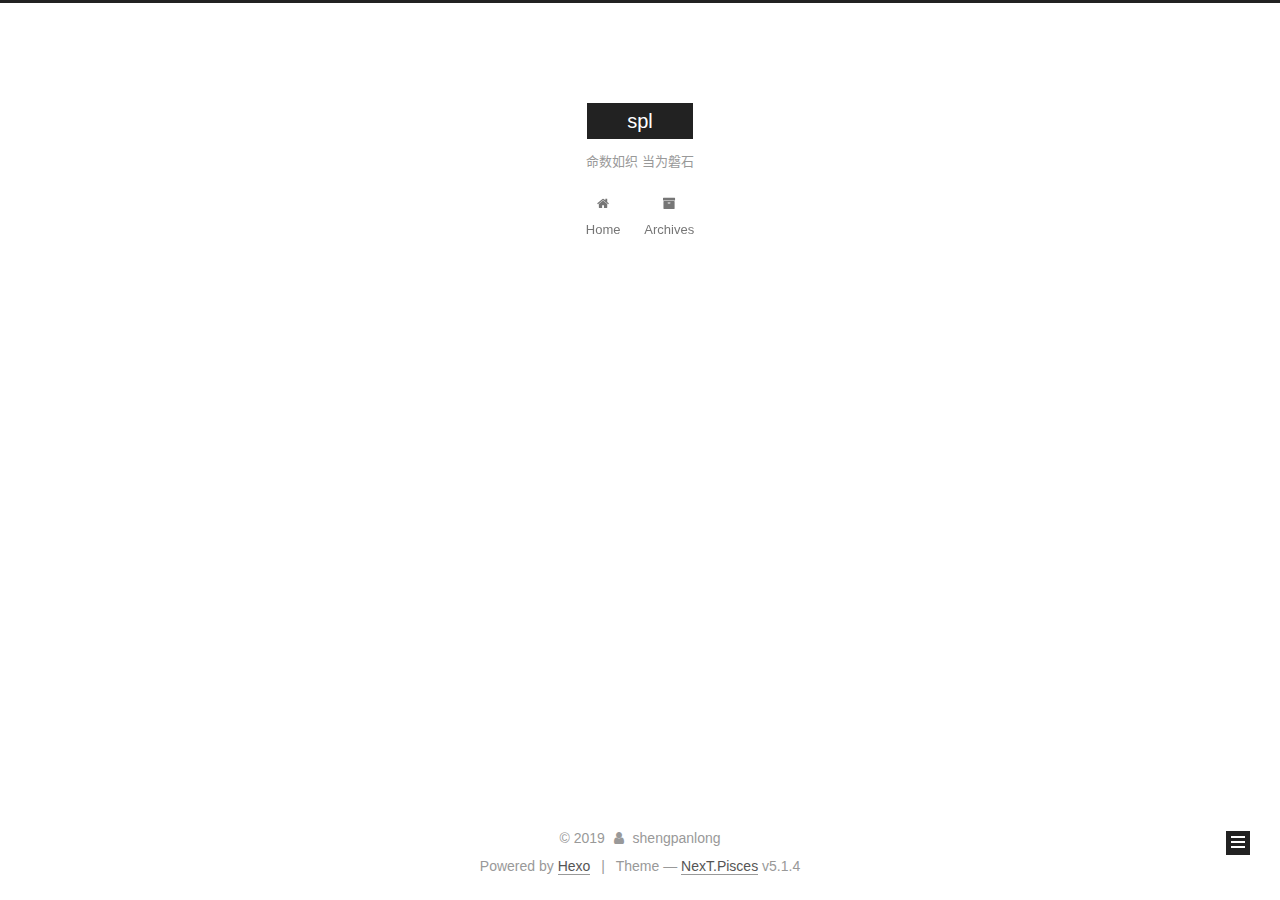
==== archives/index.html @ 16987110 "Site updated: 2019-01-02 20:21:05" ====
<!DOCTYPE html>



  


<html class="theme-next pisces use-motion" lang="zh-CN">
<head><meta name="generator" content="Hexo 3.8.0">
  <meta charset="UTF-8">
<meta http-equiv="X-UA-Compatible" content="IE=edge">
<meta name="viewport" content="width=device-width, initial-scale=1, maximum-scale=1">
<meta name="theme-color" content="#222">









<meta http-equiv="Cache-Control" content="no-transform">
<meta http-equiv="Cache-Control" content="no-siteapp">
















  
  
  <link href="/lib/fancybox/source/jquery.fancybox.css?v=2.1.5" rel="stylesheet" type="text/css">







<link href="/lib/font-awesome/css/font-awesome.min.css?v=4.6.2" rel="stylesheet" type="text/css">

<link href="/css/main.css?v=5.1.4" rel="stylesheet" type="text/css">


  <link rel="apple-touch-icon" sizes="180x180" href="/images/apple-touch-icon-next.png?v=5.1.4">


  <link rel="icon" type="image/png" sizes="32x32" href="/images/favicon-32x32-next.png?v=5.1.4">


  <link rel="icon" type="image/png" sizes="16x16" href="/images/favicon-16x16-next.png?v=5.1.4">


  <link rel="mask-icon" href="/images/logo.svg?v=5.1.4" color="#222">





  <meta name="keywords" content="Hexo, NexT">










<meta property="og:type" content="website">
<meta property="og:title" content="spl">
<meta property="og:url" content="http://yoursite.com/archives/index.html">
<meta property="og:site_name" content="spl">
<meta property="og:locale" content="zh-CN">
<meta name="twitter:card" content="summary">
<meta name="twitter:title" content="spl">



<script type="text/javascript" id="hexo.configurations">
  var NexT = window.NexT || {};
  var CONFIG = {
    root: '/',
    scheme: 'Pisces',
    version: '5.1.4',
    sidebar: {"position":"left","display":"post","offset":12,"b2t":false,"scrollpercent":false,"onmobile":false},
    fancybox: true,
    tabs: true,
    motion: {"enable":true,"async":false,"transition":{"post_block":"fadeIn","post_header":"slideDownIn","post_body":"slideDownIn","coll_header":"slideLeftIn","sidebar":"slideUpIn"}},
    duoshuo: {
      userId: '0',
      author: 'Author'
    },
    algolia: {
      applicationID: '',
      apiKey: '',
      indexName: '',
      hits: {"per_page":10},
      labels: {"input_placeholder":"Search for Posts","hits_empty":"We didn't find any results for the search: ${query}","hits_stats":"${hits} results found in ${time} ms"}
    }
  };
</script>



  <link rel="canonical" href="http://yoursite.com/archives/">





  <title>Archive | spl</title>
  








</head>

<body itemscope="" itemtype="http://schema.org/WebPage" lang="zh-CN">

  
  
    
  

  <div class="container sidebar-position-left page-archive">
    <div class="headband"></div>

    <header id="header" class="header" itemscope="" itemtype="http://schema.org/WPHeader">
      <div class="header-inner"><div class="site-brand-wrapper">
  <div class="site-meta ">
    

    <div class="custom-logo-site-title">
      <a href="/" class="brand" rel="start">
        <span class="logo-line-before"><i></i></span>
        <span class="site-title">spl</span>
        <span class="logo-line-after"><i></i></span>
      </a>
    </div>
      
        <p class="site-subtitle">命数如织 当为磐石</p>
      
  </div>

  <div class="site-nav-toggle">
    <button>
      <span class="btn-bar"></span>
      <span class="btn-bar"></span>
      <span class="btn-bar"></span>
    </button>
  </div>
</div>

<nav class="site-nav">
  

  
    <ul id="menu" class="menu">
      
        
        <li class="menu-item menu-item-home">
          <a href="/" rel="section">
            
              <i class="menu-item-icon fa fa-fw fa-home"></i> <br>
            
            Home
          </a>
        </li>
      
        
        <li class="menu-item menu-item-archives">
          <a href="/archives/" rel="section">
            
              <i class="menu-item-icon fa fa-fw fa-archive"></i> <br>
            
            Archives
          </a>
        </li>
      

      
    </ul>
  

  
</nav>



 </div>
    </header>

    <main id="main" class="main">
      <div class="main-inner">
        <div class="content-wrap">
          <div id="content" class="content">
            

  
  
  
  <div class="post-block archive">
    <div id="posts" class="posts-collapse">
      <span class="archive-move-on"></span>

      <span class="archive-page-counter">
        
        
        
          
        
        Um..! 1 post. Keep on posting.
      </span>

      

        
        
        

        
          
          <div class="collection-title">
            <h1 class="archive-year" id="archive-year-2019">2019</h1>
          </div>
        
        

        

  <article class="post post-type-normal" itemscope="" itemtype="http://schema.org/Article">
    <header class="post-header">

      <h2 class="post-title">
        
            <a class="post-title-link" href="/2019/01/02/hello-world/" itemprop="url">
              
                <span itemprop="name">Hello World</span>
              
            </a>
        
      </h2>

      <div class="post-meta">
        <time class="post-time" itemprop="dateCreated" datetime="2019-01-02T17:49:10+08:00" content="2019-01-02">
          01-02
        </time>
      </div>

    </header>
  </article>



      

    </div>
  </div>
  
  
  

  



          </div>
          


          

        </div>
        
          
  
  <div class="sidebar-toggle">
    <div class="sidebar-toggle-line-wrap">
      <span class="sidebar-toggle-line sidebar-toggle-line-first"></span>
      <span class="sidebar-toggle-line sidebar-toggle-line-middle"></span>
      <span class="sidebar-toggle-line sidebar-toggle-line-last"></span>
    </div>
  </div>

  <aside id="sidebar" class="sidebar">
    
    <div class="sidebar-inner">

      

      

      <section class="site-overview-wrap sidebar-panel sidebar-panel-active">
        <div class="site-overview">
          <div class="site-author motion-element" itemprop="author" itemscope="" itemtype="http://schema.org/Person">
            
              <p class="site-author-name" itemprop="name">shengpanlong</p>
              <p class="site-description motion-element" itemprop="description"></p>
          </div>

          <nav class="site-state motion-element">

            
              <div class="site-state-item site-state-posts">
              
                <a href="/archives/">
              
                  <span class="site-state-item-count">1</span>
                  <span class="site-state-item-name">posts</span>
                </a>
              </div>
            

            

            

          </nav>

          

          

          
          

          
          

          

        </div>
      </section>

      

      

    </div>
  </aside>


        
      </div>
    </main>

    <footer id="footer" class="footer">
      <div class="footer-inner">
        <div class="copyright">&copy; <span itemprop="copyrightYear">2019</span>
  <span class="with-love">
    <i class="fa fa-user"></i>
  </span>
  <span class="author" itemprop="copyrightHolder">shengpanlong</span>

  
</div>


  <div class="powered-by">Powered by <a class="theme-link" target="_blank" href="https://hexo.io">Hexo</a></div>



  <span class="post-meta-divider">|</span>



  <div class="theme-info">Theme &mdash; <a class="theme-link" target="_blank" href="https://github.com/iissnan/hexo-theme-next">NexT.Pisces</a> v5.1.4</div>




        







        
      </div>
    </footer>

    
      <div class="back-to-top">
        <i class="fa fa-arrow-up"></i>
        
      </div>
    

    

  </div>

  

<script type="text/javascript">
  if (Object.prototype.toString.call(window.Promise) !== '[object Function]') {
    window.Promise = null;
  }
</script>









  












  
  
    <script type="text/javascript" src="/lib/jquery/index.js?v=2.1.3"></script>
  

  
  
    <script type="text/javascript" src="/lib/fastclick/lib/fastclick.min.js?v=1.0.6"></script>
  

  
  
    <script type="text/javascript" src="/lib/jquery_lazyload/jquery.lazyload.js?v=1.9.7"></script>
  

  
  
    <script type="text/javascript" src="/lib/velocity/velocity.min.js?v=1.2.1"></script>
  

  
  
    <script type="text/javascript" src="/lib/velocity/velocity.ui.min.js?v=1.2.1"></script>
  

  
  
    <script type="text/javascript" src="/lib/fancybox/source/jquery.fancybox.pack.js?v=2.1.5"></script>
  


  


  <script type="text/javascript" src="/js/src/utils.js?v=5.1.4"></script>

  <script type="text/javascript" src="/js/src/motion.js?v=5.1.4"></script>



  
  


  <script type="text/javascript" src="/js/src/affix.js?v=5.1.4"></script>

  <script type="text/javascript" src="/js/src/schemes/pisces.js?v=5.1.4"></script>



  

  


  <script type="text/javascript" src="/js/src/bootstrap.js?v=5.1.4"></script>



  


  




	





  





  












  





  

  

  

  
  

  

  

  

</body>
</html>
---- css/main.css ----
/* normalize.css v3.0.2 | MIT License | git.io/normalize */
html {
  font-family: sans-serif; /* 1 */
  -ms-text-size-adjust: 100%; /* 2 */
  -webkit-text-size-adjust: 100%; /* 2 */
}
body {
  margin: 0;
}
article,
aside,
details,
figcaption,
figure,
footer,
header,
hgroup,
main,
menu,
nav,
section,
summary {
  display: block;
}
audio,
canvas,
progress,
video {
  display: inline-block; /* 1 */
  vertical-align: baseline; /* 2 */
}
audio:not([controls]) {
  display: none;
  height: 0;
}
[hidden],
template {
  display: none;
}
a {
  background-color: transparent;
}
a:active,
a:hover {
  outline: 0;
}
abbr[title] {
  border-bottom: 1px dotted;
}
b,
strong {
  font-weight: bold;
}
dfn {
  font-style: italic;
}
h1 {
  font-size: 2em;
  margin: 0.67em 0;
}
mark {
  background: #ff0;
  color: #000;
}
small {
  font-size: 80%;
}
sub,
sup {
  font-size: 75%;
  line-height: 0;
  position: relative;
  vertical-align: baseline;
}
sup {
  top: -0.5em;
}
sub {
  bottom: -0.25em;
}
img {
  border: 0;
}
svg:not(:root) {
  overflow: hidden;
}
figure {
  margin: 1em 40px;
}
hr {
  -moz-box-sizing: content-box;
  box-sizing: content-box;
  height: 0;
}
pre {
  overflow: auto;
}
code,
kbd,
pre,
samp {
  font-family: monospace, monospace;
  font-size: 1em;
}
button,
input,
optgroup,
select,
textarea {
  color: inherit; /* 1 */
  font: inherit; /* 2 */
  margin: 0; /* 3 */
}
button {
  overflow: visible;
}
button,
select {
  text-transform: none;
}
button,
html input[type="button"],
input[type="reset"],
input[type="submit"] {
  -webkit-appearance: button; /* 2 */
  cursor: pointer; /* 3 */
}
button[disabled],
html input[disabled] {
  cursor: default;
}
button::-moz-focus-inner,
input::-moz-focus-inner {
  border: 0;
  padding: 0;
}
input {
  line-height: normal;
}
input[type="checkbox"],
input[type="radio"] {
  box-sizing: border-box; /* 1 */
  padding: 0; /* 2 */
}
input[type="number"]::-webkit-inner-spin-button,
input[type="number"]::-webkit-outer-spin-button {
  height: auto;
}
input[type="search"] {
  -webkit-appearance: textfield; /* 1 */
  -moz-box-sizing: content-box;
  -webkit-box-sizing: content-box; /* 2 */
  box-sizing: content-box;
}
input[type="search"]::-webkit-search-cancel-button,
input[type="search"]::-webkit-search-decoration {
  -webkit-appearance: none;
}
fieldset {
  border: 1px solid #c0c0c0;
  margin: 0 2px;
  padding: 0.35em 0.625em 0.75em;
}
legend {
  border: 0; /* 1 */
  padding: 0; /* 2 */
}
textarea {
  overflow: auto;
}
optgroup {
  font-weight: bold;
}
table {
  border-collapse: collapse;
  border-spacing: 0;
}
td,
th {
  padding: 0;
}
::selection {
  background: #262a30;
  color: #fff;
}
body {
  position: relative;
  font-family: 'Lato', "PingFang SC", "Microsoft YaHei", sans-serif;
  font-size: 14px;
  line-height: 2;
  color: #555;
  background: #fff;
}
@media (max-width: 767px) {
  body {
    padding-right: 0 !important;
  }
}
@media (min-width: 768px) and (max-width: 991px) {
  body {
    padding-right: 0 !important;
  }
}
@media (min-width: 1600px) {
  body {
    font-size: 16px;
  }
}
h1,
h2,
h3,
h4,
h5,
h6 {
  margin: 0;
  padding: 0;
  font-weight: bold;
  line-height: 1.5;
  font-family: 'Lato', "PingFang SC", "Microsoft YaHei", sans-serif;
}
h2,
h3,
h4,
h5,
h6 {
  margin: 20px 0 15px;
}
h1 {
  font-size: 22px;
}
@media (max-width: 767px) {
  h1 {
    font-size: 18px;
  }
}
h2 {
  font-size: 20px;
}
@media (max-width: 767px) {
  h2 {
    font-size: 16px;
  }
}
h3 {
  font-size: 18px;
}
@media (max-width: 767px) {
  h3 {
    font-size: 14px;
  }
}
h4 {
  font-size: 16px;
}
@media (max-width: 767px) {
  h4 {
    font-size: 12px;
  }
}
h5 {
  font-size: 14px;
}
@media (max-width: 767px) {
  h5 {
    font-size: 10px;
  }
}
h6 {
  font-size: 12px;
}
@media (max-width: 767px) {
  h6 {
    font-size: 8px;
  }
}
p {
  margin: 0 0 20px 0;
}
a {
  color: #555;
  text-decoration: none;
  outline: none;
  border-bottom: 1px solid #999;
  word-wrap: break-word;
}
a:hover {
  color: #222;
  border-bottom-color: #222;
}
blockquote {
  margin: 0;
  padding: 0;
}
img {
  display: block;
  margin: auto;
  max-width: 100%;
  height: auto;
}
hr {
  margin: 40px 0;
  height: 3px;
  border: none;
  background-color: #ddd;
  background-image: repeating-linear-gradient(-45deg, #fff, #fff 4px, transparent 4px, transparent 8px);
}
blockquote {
  padding: 0 15px;
  color: #666;
  border-left: 4px solid #ddd;
}
blockquote cite::before {
  content: "-";
  padding: 0 5px;
}
dt {
  font-weight: 700;
}
dd {
  margin: 0;
  padding: 0;
}
kbd {
  border: 1px solid #ccc;
  border-radius: 0.2em;
  box-shadow: 0.1em 0.1em 0.2em rgba(0,0,0,0.1);
  background-color: #f9f9f9;
  font-family: inherit;
  background-image: -webkit-linear-gradient(top, #eee, #fff, #eee);
  padding: 0.1em 0.3em;
  white-space: nowrap;
}
.text-left {
  text-align: left;
}
.text-center {
  text-align: center;
}
.text-right {
  text-align: right;
}
.text-justify {
  text-align: justify;
}
.text-nowrap {
  white-space: nowrap;
}
.text-lowercase {
  text-transform: lowercase;
}
.text-uppercase {
  text-transform: uppercase;
}
.text-capitalize {
  text-transform: capitalize;
}
.center-block {
  display: block;
  margin-left: auto;
  margin-right: auto;
}
.clearfix:before,
.clearfix:after {
  content: " ";
  display: table;
}
.clearfix:after {
  clear: both;
}
.pullquote {
  width: 45%;
}
.pullquote.left {
  float: left;
  margin-left: 5px;
  margin-right: 10px;
}
.pullquote.right {
  float: right;
  margin-left: 10px;
  margin-right: 5px;
}
.affix.affix.affix {
  position: fixed;
}
.translation {
  margin-top: -20px;
  font-size: 14px;
  color: #999;
}
.scrollbar-measure {
  width: 100px;
  height: 100px;
  overflow: scroll;
  position: absolute;
  top: -9999px;
}
.use-motion .motion-element {
  opacity: 0;
}
table {
  margin: 20px 0;
  width: 100%;
  border-collapse: collapse;
  border-spacing: 0;
  border: 1px solid #ddd;
  font-size: 14px;
  table-layout: fixed;
  word-wrap: break-all;
}
table>tbody>tr:nth-of-type(odd) {
  background-color: #f9f9f9;
}
table>tbody>tr:hover {
  background-color: #f5f5f5;
}
caption,
th,
td {
  padding: 8px;
  text-align: left;
  vertical-align: middle;
  font-weight: normal;
}
th,
td {
  border-bottom: 3px solid #ddd;
  border-right: 1px solid #eee;
}
th {
  padding-bottom: 10px;
  font-weight: 700;
}
td {
  border-bottom-width: 1px;
}
html,
body {
  height: 100%;
}
.container {
  position: relative;
  min-height: 100%;
}
.header-inner {
  margin: 0 auto;
  padding: 100px 0 70px;
  width: 700px;
}
@media (min-width: 1600px) {
  .container .header-inner {
    width: 900px;
  }
}
.main {
  padding-bottom: 150px;
}
.main-inner {
  margin: 0 auto;
  width: 700px;
}
@media (min-width: 1600px) {
  .container .main-inner {
    width: 900px;
  }
}
.footer {
  position: absolute;
  left: 0;
  bottom: 0;
  width: 100%;
  min-height: 50px;
}
.footer-inner {
  box-sizing: border-box;
  margin: 20px auto;
  width: 700px;
}
@media (min-width: 1600px) {
  .container .footer-inner {
    width: 900px;
  }
}
pre,
.highlight {
  overflow: auto;
  margin: 20px 0;
  padding: 0;
  font-size: 13px;
  color: #4d4d4c;
  background: #f7f7f7;
  line-height: 1.6;
}
pre,
code {
  font-family: consolas, Menlo, "PingFang SC", "Microsoft YaHei", monospace;
}
code {
  padding: 2px 4px;
  word-wrap: break-word;
  color: #555;
  background: #eee;
  border-radius: 3px;
  font-size: 13px;
}
pre {
  padding: 10px;
}
pre code {
  padding: 0;
  color: #4d4d4c;
  background: none;
  text-shadow: none;
}
.highlight {
  border-radius: 1px;
}
.highlight pre {
  border: none;
  margin: 0;
  padding: 10px 0;
}
.highlight table {
  margin: 0;
  width: auto;
  border: none;
}
.highlight td {
  border: none;
  padding: 0;
}
.highlight figcaption {
  font-size: 1em;
  color: #4d4d4c;
  line-height: 1em;
  margin-bottom: 1em;
}
.highlight figcaption:before,
.highlight figcaption:after {
  content: " ";
  display: table;
}
.highlight figcaption:after {
  clear: both;
}
.highlight figcaption a {
  float: right;
  color: #4d4d4c;
}
.highlight figcaption a:hover {
  border-bottom-color: #4d4d4c;
}
.highlight .gutter pre {
  padding-left: 10px;
  padding-right: 10px;
  color: #869194;
  text-align: right;
  background-color: #eff2f3;
}
.highlight .code pre {
  width: 100%;
  padding-left: 10px;
  padding-right: 10px;
  background-color: #f7f7f7;
}
.highlight .line {
  height: 20px;
}
.gutter {
  -webkit-user-select: none;
  -moz-user-select: none;
  -ms-user-select: none;
  user-select: none;
}
.gist table {
  width: auto;
}
.gist table td {
  border: none;
}
pre .deletion {
  background: #fdd;
}
pre .addition {
  background: #dfd;
}
pre .meta {
  color: #8959a8;
}
pre .comment {
  color: #8e908c;
}
pre .variable,
pre .attribute,
pre .tag,
pre .regexp,
pre .ruby .constant,
pre .xml .tag .title,
pre .xml .pi,
pre .xml .doctype,
pre .html .doctype,
pre .css .id,
pre .css .class,
pre .css .pseudo {
  color: #c82829;
}
pre .number,
pre .preprocessor,
pre .built_in,
pre .literal,
pre .params,
pre .constant,
pre .command {
  color: #f5871f;
}
pre .ruby .class .title,
pre .css .rules .attribute,
pre .string,
pre .value,
pre .inheritance,
pre .header,
pre .ruby .symbol,
pre .xml .cdata,
pre .special,
pre .number,
pre .formula {
  color: #718c00;
}
pre .title,
pre .css .hexcolor {
  color: #3e999f;
}
pre .function,
pre .python .decorator,
pre .python .title,
pre .ruby .function .title,
pre .ruby .title .keyword,
pre .perl .sub,
pre .javascript .title,
pre .coffeescript .title {
  color: #4271ae;
}
pre .keyword,
pre .javascript .function {
  color: #8959a8;
}
.full-image.full-image.full-image.full-image {
  border: none;
  max-width: 100%;
  width: auto;
  margin: 20px auto 25px;
}
@media (min-width: 992px) {
  .full-image.full-image.full-image.full-image {
    max-width: none;
    width: 110%;
    margin: 25px -5%;
  }
}
.blockquote-center,
.page-home .post-type-quote blockquote,
.page-post-detail .post-type-quote blockquote {
  position: relative;
  margin: 40px 0;
  padding: 0;
  border-left: none;
  text-align: center;
}
.blockquote-center::before,
.page-home .post-type-quote blockquote::before,
.page-post-detail .post-type-quote blockquote::before,
.blockquote-center::after,
.page-home .post-type-quote blockquote::after,
.page-post-detail .post-type-quote blockquote::after {
  position: absolute;
  content: ' ';
  display: block;
  width: 100%;
  height: 24px;
  opacity: 0.2;
  background-repeat: no-repeat;
  background-position: 0 -6px;
  background-size: 22px 22px;
}
.blockquote-center::before,
.page-home .post-type-quote blockquote::before,
.page-post-detail .post-type-quote blockquote::before {
  top: -20px;
  background-image: url("../images/quote-l.svg");
  border-top: 1px solid #ccc;
}
.blockquote-center::after,
.page-home .post-type-quote blockquote::after,
.page-post-detail .post-type-quote blockquote::after {
  bottom: -20px;
  background-image: url("../images/quote-r.svg");
  border-bottom: 1px solid #ccc;
  background-position: 100% 8px;
}
.blockquote-center p,
.page-home .post-type-quote blockquote p,
.page-post-detail .post-type-quote blockquote p,
.blockquote-center div,
.page-home .post-type-quote blockquote div,
.page-post-detail .post-type-quote blockquote div {
  text-align: center;
}
.post .post-body .group-picture img {
  box-sizing: border-box;
  padding: 0 3px;
  border: none;
}
.post .group-picture-row {
  overflow: hidden;
  margin-top: 6px;
}
.post .group-picture-row:first-child {
  margin-top: 0;
}
.post .group-picture-column {
  float: left;
}
.page-post-detail .post-body .group-picture-column {
  float: none;
  margin-top: 10px;
  width: auto !important;
}
.page-post-detail .post-body .group-picture-column img {
  margin: 0 auto;
}
.page-archive .group-picture-container {
  overflow: hidden;
}
.page-archive .group-picture-row {
  float: left;
}
.page-archive .group-picture-row:first-child {
  margin-top: 6px;
}
.page-archive .group-picture-column {
  max-width: 150px;
  max-height: 150px;
}
.post-body .note {
  position: relative;
  padding: 15px;
  margin-bottom: 20px;
  border: 1px solid #eee;
  border-left-width: 5px;
  border-radius: 3px;
}
.post-body .note h2,
.post-body .note h3,
.post-body .note h4,
.post-body .note h5,
.post-body .note h6 {
  margin-top: 0;
  margin-bottom: 0;
  border-bottom: initial;
  padding-top: 0 !important;
}
.post-body .note p:first-child,
.post-body .note ul:first-child,
.post-body .note ol:first-child,
.post-body .note table:first-child,
.post-body .note pre:first-child,
.post-body .note blockquote:first-child {
  margin-top: 0;
}
.post-body .note p:last-child,
.post-body .note ul:last-child,
.post-body .note ol:last-child,
.post-body .note table:last-child,
.post-body .note pre:last-child,
.post-body .note blockquote:last-child {
  margin-bottom: 0;
}
.post-body .note.default {
  border-left-color: #777;
}
.post-body .note.default h2,
.post-body .note.default h3,
.post-body .note.default h4,
.post-body .note.default h5,
.post-body .note.default h6 {
  color: #777;
}
.post-body .note.primary {
  border-left-color: #6f42c1;
}
.post-body .note.primary h2,
.post-body .note.primary h3,
.post-body .note.primary h4,
.post-body .note.primary h5,
.post-body .note.primary h6 {
  color: #6f42c1;
}
.post-body .note.info {
  border-left-color: #428bca;
}
.post-body .note.info h2,
.post-body .note.info h3,
.post-body .note.info h4,
.post-body .note.info h5,
.post-body .note.info h6 {
  color: #428bca;
}
.post-body .note.success {
  border-left-color: #5cb85c;
}
.post-body .note.success h2,
.post-body .note.success h3,
.post-body .note.success h4,
.post-body .note.success h5,
.post-body .note.success h6 {
  color: #5cb85c;
}
.post-body .note.warning {
  border-left-color: #f0ad4e;
}
.post-body .note.warning h2,
.post-body .note.warning h3,
.post-body .note.warning h4,
.post-body .note.warning h5,
.post-body .note.warning h6 {
  color: #f0ad4e;
}
.post-body .note.danger {
  border-left-color: #d9534f;
}
.post-body .note.danger h2,
.post-body .note.danger h3,
.post-body .note.danger h4,
.post-body .note.danger h5,
.post-body .note.danger h6 {
  color: #d9534f;
}
.post-body .label {
  display: inline;
  padding: 0 2px;
  white-space: nowrap;
}
.post-body .label.default {
  background-color: #f0f0f0;
}
.post-body .label.primary {
  background-color: #efe6f7;
}
.post-body .label.info {
  background-color: #e5f2f8;
}
.post-body .label.success {
  background-color: #e7f4e9;
}
.post-body .label.warning {
  background-color: #fcf6e1;
}
.post-body .label.danger {
  background-color: #fae8eb;
}
.post-body .tabs {
  position: relative;
  display: block;
  margin-bottom: 20px;
  padding-top: 10px;
}
.post-body .tabs ul.nav-tabs {
  margin: 0;
  padding: 0;
  display: flex;
  margin-bottom: -1px;
}
@media (max-width: 413px) {
  .post-body .tabs ul.nav-tabs {
    display: block;
    margin-bottom: 5px;
  }
}
.post-body .tabs ul.nav-tabs li.tab {
  list-style-type: none !important;
  margin: 0 0.25em 0 0;
  border-top: 3px solid transparent;
  border-left: 1px solid transparent;
  border-right: 1px solid transparent;
}
@media (max-width: 413px) {
  .post-body .tabs ul.nav-tabs li.tab {
    margin: initial;
    border-top: 1px solid transparent;
    border-left: 3px solid transparent;
    border-right: 1px solid transparent;
    border-bottom: 1px solid transparent;
  }
}
.post-body .tabs ul.nav-tabs li.tab a {
  outline: 0;
  border-bottom: initial;
  display: block;
  line-height: 1.8em;
  padding: 0.25em 0.75em;
  transition-duration: 0.2s;
  transition-timing-function: ease-out;
  transition-delay: 0s;
}
.post-body .tabs ul.nav-tabs li.tab a i {
  width: 1.285714285714286em;
}
.post-body .tabs ul.nav-tabs li.tab.active {
  border-top: 3px solid #fc6423;
  border-left: 1px solid #ddd;
  border-right: 1px solid #ddd;
  background-color: #fff;
}
@media (max-width: 413px) {
  .post-body .tabs ul.nav-tabs li.tab.active {
    border-top: 1px solid #ddd;
    border-left: 3px solid #fc6423;
    border-right: 1px solid #ddd;
    border-bottom: 1px solid #ddd;
  }
}
.post-body .tabs ul.nav-tabs li.tab.active a {
  cursor: default;
  color: #555;
}
.post-body .tabs .tab-content {
  background-color: #fff;
}
.post-body .tabs .tab-content .tab-pane {
  border: 1px solid #ddd;
  padding: 20px 20px 0 20px;
}
.post-body .tabs .tab-content .tab-pane:not(.active) {
  display: none !important;
}
.post-body .tabs .tab-content .tab-pane.active {
  display: block !important;
}
.btn {
  display: inline-block;
  padding: 0 20px;
  font-size: 14px;
  color: #fff;
  background: #222;
  border: 2px solid #222;
  text-decoration: none;
  border-radius: 0;
  transition-property: background-color;
  transition-duration: 0.2s;
  transition-timing-function: ease-in-out;
  transition-delay: 0s;
  line-height: 2;
}
.btn:hover {
  border-color: #222;
  color: #222;
  background: #fff;
}
.btn +.btn {
  margin: 0 0 8px 8px;
}
.btn .fa-fw {
  width: 1.285714285714286em;
  text-align: left;
}
.btn-bar {
  display: block;
  width: 22px;
  height: 2px;
  background: #555;
  border-radius: 1px;
}
.btn-bar+.btn-bar {
  margin-top: 4px;
}
.pagination {
  margin: 120px 0 40px;
  text-align: center;
  border-top: 1px solid #eee;
}
.page-number-basic,
.pagination .prev,
.pagination .next,
.pagination .page-number,
.pagination .space {
  display: inline-block;
  position: relative;
  top: -1px;
  margin: 0 10px;
  padding: 0 11px;
}
@media (max-width: 767px) {
  .page-number-basic,
  .pagination .prev,
  .pagination .next,
  .pagination .page-number,
  .pagination .space {
    margin: 0 5px;
  }
}
.pagination .prev,
.pagination .next,
.pagination .page-number {
  border-bottom: 0;
  border-top: 1px solid #eee;
  transition-property: border-color;
  transition-duration: 0.2s;
  transition-timing-function: ease-in-out;
  transition-delay: 0s;
}
.pagination .prev:hover,
.pagination .next:hover,
.pagination .page-number:hover {
  border-top-color: #222;
}
.pagination .space {
  padding: 0;
  margin: 0;
}
.pagination .prev {
  margin-left: 0;
}
.pagination .next {
  margin-right: 0;
}
.pagination .page-number.current {
  color: #fff;
  background: #ccc;
  border-top-color: #ccc;
}
@media (max-width: 767px) {
  .pagination {
    border-top: none;
  }
  .pagination .prev,
  .pagination .next,
  .pagination .page-number {
    margin-bottom: 10px;
    border-top: 0;
    border-bottom: 1px solid #eee;
    padding: 0 10px;
  }
  .pagination .prev:hover,
  .pagination .next:hover,
  .pagination .page-number:hover {
    border-bottom-color: #222;
  }
}
.comments {
  margin: 60px 20px 0;
}
.tag-cloud {
  text-align: center;
}
.tag-cloud a {
  display: inline-block;
  margin: 10px;
}
.back-to-top {
  box-sizing: border-box;
  position: fixed;
  bottom: -100px;
  right: 30px;
  z-index: 1050;
  padding: 0 6px;
  width: 24px;
  background: #222;
  font-size: 12px;
  opacity: 1;
  color: #fff;
  cursor: pointer;
  text-align: center;
  -webkit-transform: translateZ(0);
  transition-property: bottom;
  transition-duration: 0.2s;
  transition-timing-function: ease-in-out;
  transition-delay: 0s;
}
@media (min-width: 768px) and (max-width: 991px) {
  .back-to-top {
    display: none !important;
  }
}
@media (max-width: 767px) {
  .back-to-top {
    display: none !important;
  }
}
.back-to-top.back-to-top-on {
  bottom: 19px;
}
.header {
  background: transparent;
}
.header-inner {
  position: relative;
}
.headband {
  height: 3px;
  background: #222;
}
.site-meta {
  margin: 0;
  text-align: center;
}
@media (max-width: 767px) {
  .site-meta {
    text-align: center;
  }
}
.brand {
  position: relative;
  display: inline-block;
  padding: 0 40px;
  color: #fff;
  background: #222;
  border-bottom: none;
}
.brand:hover {
  color: #fff;
}
.logo {
  display: inline-block;
  margin-right: 5px;
  line-height: 36px;
  vertical-align: top;
}
.site-title {
  display: inline-block;
  vertical-align: top;
  line-height: 36px;
  font-size: 20px;
  font-weight: normal;
  font-family: 'Lato', "PingFang SC", "Microsoft YaHei", sans-serif;
}
.site-subtitle {
  margin-top: 10px;
  font-size: 13px;
  color: #999;
}
.use-motion .brand {
  opacity: 0;
}
.use-motion .logo,
.use-motion .site-title,
.use-motion .site-subtitle {
  opacity: 0;
  position: relative;
  top: -10px;
}
.site-nav-toggle {
  display: none;
  position: absolute;
  top: 10px;
  left: 10px;
}
@media (max-width: 767px) {
  .site-nav-toggle {
    display: block;
  }
}
.site-nav-toggle button {
  margin-top: 2px;
  padding: 9px 10px;
  background: transparent;
  border: none;
}
@media (max-width: 767px) {
  .site-nav {
    display: none;
    margin: 0 -10px;
    padding: 0 10px;
    clear: both;
    border-top: 1px solid #ddd;
  }
}
@media (min-width: 768px) and (max-width: 991px) {
  .site-nav {
    display: block !important;
  }
}
@media (min-width: 992px) {
  .site-nav {
    display: block !important;
  }
}
.menu {
  margin-top: 20px;
  padding-left: 0;
  text-align: center;
}
.menu .menu-item {
  display: inline-block;
  margin: 0 10px;
  list-style: none;
}
@media screen and (max-width: 767px) {
  .menu .menu-item {
    margin-top: 10px;
  }
}
.menu .menu-item a {
  display: block;
  font-size: 13px;
  line-height: inherit;
  border-bottom: 1px solid transparent;
  transition-property: border-color;
  transition-duration: 0.2s;
  transition-timing-function: ease-in-out;
  transition-delay: 0s;
}
.menu .menu-item a:hover {
  border-bottom-color: #222;
}
.menu .menu-item .fa {
  margin-right: 5px;
}
.use-motion .menu-item {
  opacity: 0;
}
.post-body {
  font-family: 'Lato', "PingFang SC", "Microsoft YaHei", sans-serif;
}
@media (max-width: 767px) {
  .post-body {
    word-break: break-word;
  }
}
.post-body .fancybox img {
  display: block !important;
  margin: 0 auto;
  cursor: pointer;
  cursor: zoom-in;
  cursor: -webkit-zoom-in;
}
.post-body .image-caption,
.post-body .figure .caption {
  margin: -20px auto 15px;
  text-align: center;
  font-size: 14px;
  color: #999;
  font-weight: bold;
  line-height: 1;
}
.post-sticky-flag {
  display: inline-block;
  font-size: 16px;
  -ms-transform: rotate(30deg);
  -webkit-transform: rotate(30deg);
  -moz-transform: rotate(30deg);
  -ms-transform: rotate(30deg);
  -o-transform: rotate(30deg);
  transform: rotate(30deg);
}
.use-motion .post-block,
.use-motion .pagination,
.use-motion .comments {
  opacity: 0;
}
.use-motion .post-header {
  opacity: 0;
}
.use-motion .post-body {
  opacity: 0;
}
.use-motion .collection-title {
  opacity: 0;
}
.posts-expand {
  padding-top: 40px;
}
@media (max-width: 767px) {
  .posts-expand {
    margin: 0 20px;
  }
  .post-body pre .gutter pre {
    padding-right: 10px;
  }
  .post-body .highlight {
    margin-left: 0px;
    margin-right: 0px;
    padding: 0;
  }
  .post-body .highlight .gutter pre {
    padding-right: 10px;
  }
}
@media (min-width: 992px) {
  .posts-expand .post-body {
    text-align: justify;
  }
}
.posts-expand .post-body h2,
.posts-expand .post-body h3,
.posts-expand .post-body h4,
.posts-expand .post-body h5,
.posts-expand .post-body h6 {
  padding-top: 10px;
}
.posts-expand .post-body h2 .header-anchor,
.posts-expand .post-body h3 .header-anchor,
.posts-expand .post-body h4 .header-anchor,
.posts-expand .post-body h5 .header-anchor,
.posts-expand .post-body h6 .header-anchor {
  float: right;
  margin-left: 10px;
  color: #ccc;
  border-bottom-style: none;
  visibility: hidden;
}
.posts-expand .post-body h2 .header-anchor:hover,
.posts-expand .post-body h3 .header-anchor:hover,
.posts-expand .post-body h4 .header-anchor:hover,
.posts-expand .post-body h5 .header-anchor:hover,
.posts-expand .post-body h6 .header-anchor:hover {
  color: inherit;
}
.posts-expand .post-body h2:hover .header-anchor,
.posts-expand .post-body h3:hover .header-anchor,
.posts-expand .post-body h4:hover .header-anchor,
.posts-expand .post-body h5:hover .header-anchor,
.posts-expand .post-body h6:hover .header-anchor {
  visibility: visible;
}
.posts-expand .post-body ul li {
  list-style: circle;
}
.posts-expand .post-body img {
  box-sizing: border-box;
  margin: auto;
  padding: 3px;
  border: 1px solid #ddd;
}
.posts-expand .post-body .fancybox img {
  margin: 0 auto 25px;
}
@media (max-width: 767px) {
  .posts-collapse {
    margin: 0 20px;
  }
  .posts-collapse .post-title,
  .posts-collapse .post-meta {
    display: block;
    width: auto;
    text-align: left;
  }
}
.posts-collapse {
  position: relative;
  z-index: 1010;
  margin-left: 55px;
}
.posts-collapse::after {
  content: " ";
  position: absolute;
  top: 20px;
  left: 0;
  margin-left: -2px;
  width: 4px;
  height: 100%;
  background: #f5f5f5;
  z-index: -1;
}
@media (max-width: 767px) {
  .posts-collapse {
    margin: 0 20px;
  }
}
.posts-collapse .collection-title {
  position: relative;
  margin: 60px 0;
}
.posts-collapse .collection-title h1,
.posts-collapse .collection-title h2 {
  margin-left: 20px;
}
.posts-collapse .collection-title small {
  color: #bbb;
  margin-left: 5px;
}
.posts-collapse .collection-title::before {
  content: " ";
  position: absolute;
  left: 0;
  top: 50%;
  margin-left: -4px;
  margin-top: -4px;
  width: 8px;
  height: 8px;
  background: #bbb;
  border-radius: 50%;
}
.posts-collapse .post {
  margin: 30px 0;
}
.posts-collapse .post-header {
  position: relative;
  transition-duration: 0.2s;
  transition-timing-function: ease-in-out;
  transition-delay: 0s;
  transition-property: border;
  border-bottom: 1px dashed #ccc;
}
.posts-collapse .post-header::before {
  content: " ";
  position: absolute;
  left: 0;
  top: 12px;
  width: 6px;
  height: 6px;
  margin-left: -4px;
  background: #bbb;
  border-radius: 50%;
  border: 1px solid #fff;
  transition-duration: 0.2s;
  transition-timing-function: ease-in-out;
  transition-delay: 0s;
  transition-property: background;
}
.posts-collapse .post-header:hover {
  border-bottom-color: #666;
}
.posts-collapse .post-header:hover::before {
  background: #222;
}
.posts-collapse .post-meta {
  position: absolute;
  font-size: 12px;
  left: 20px;
  top: 5px;
}
.posts-collapse .post-comments-count {
  display: none;
}
.posts-collapse .post-title {
  margin-left: 60px;
  font-size: 16px;
  font-weight: normal;
  line-height: inherit;
}
.posts-collapse .post-title::after {
  margin-left: 3px;
  opacity: 0.6;
}
.posts-collapse .post-title a {
  color: #666;
  border-bottom: none;
}
.page-home .post-type-quote .post-header,
.page-post-detail .post-type-quote .post-header,
.page-home .post-type-quote .post-tags,
.page-post-detail .post-type-quote .post-tags {
  display: none;
}
.posts-expand .post-title {
  text-align: center;
  word-break: break-word;
  font-weight: 400;
}
.posts-expand .post-title-link {
  display: inline-block;
  position: relative;
  color: #555;
  border-bottom: none;
  line-height: 1.2;
  vertical-align: top;
}
.posts-expand .post-title-link::before {
  content: "";
  position: absolute;
  width: 100%;
  height: 2px;
  bottom: 0;
  left: 0;
  background-color: #000;
  visibility: hidden;
  -webkit-transform: scaleX(0);
  -moz-transform: scaleX(0);
  -ms-transform: scaleX(0);
  -o-transform: scaleX(0);
  transform: scaleX(0);
  transition-duration: 0.2s;
  transition-timing-function: ease-in-out;
  transition-delay: 0s;
}
.posts-expand .post-title-link:hover::before {
  visibility: visible;
  -webkit-transform: scaleX(1);
  -moz-transform: scaleX(1);
  -ms-transform: scaleX(1);
  -o-transform: scaleX(1);
  transform: scaleX(1);
}
.posts-expand .post-title-link .fa {
  font-size: 16px;
}
.posts-expand .post-meta {
  margin: 3px 0 60px 0;
  color: #999;
  font-family: 'Lato', "PingFang SC", "Microsoft YaHei", sans-serif;
  font-size: 12px;
  text-align: center;
}
.posts-expand .post-meta .post-category-list {
  display: inline-block;
  margin: 0;
  padding: 3px;
}
.posts-expand .post-meta .post-category-list-link {
  color: #999;
}
.posts-expand .post-meta .post-description {
  font-size: 14px;
  margin-top: 2px;
}
.post-meta-divider {
  margin: 0 0.5em;
}
.post-meta-item-icon {
  margin-right: 3px;
}
@media (min-width: 768px) and (max-width: 991px) {
  .post-meta-item-icon {
    display: inline-block;
  }
}
@media (max-width: 767px) {
  .post-meta-item-icon {
    display: inline-block;
  }
}
@media (min-width: 768px) and (max-width: 991px) {
  .post-meta-item-text {
    display: none;
  }
}
@media (max-width: 767px) {
  .post-meta-item-text {
    display: none;
  }
}
@media (max-width: 767px) {
  .posts-expand .post-comments-count {
    display: none;
  }
}
.post-button {
  margin-top: 40px;
}
.posts-expand .post-tags {
  margin-top: 40px;
  text-align: center;
}
.posts-expand .post-tags a {
  display: inline-block;
  margin-right: 10px;
  font-size: 13px;
}
.post-nav {
  display: table;
  margin-top: 15px;
  width: 100%;
  border-top: 1px solid #eee;
}
.post-nav-divider {
  display: table-cell;
  width: 10%;
}
.post-nav-item {
  display: table-cell;
  padding: 10px 0 0 0;
  width: 45%;
  vertical-align: top;
}
.post-nav-item a {
  position: relative;
  display: block;
  line-height: 25px;
  font-size: 14px;
  color: #555;
  border-bottom: none;
}
.post-nav-item a:hover {
  color: #222;
  border-bottom: none;
}
.post-nav-item a:active {
  top: 2px;
}
.post-nav-item .fa {
  position: absolute;
  top: 8px;
  left: 0;
  font-size: 12px;
}
.post-nav-next a {
  padding-left: 15px;
}
.post-nav-prev {
  text-align: right;
}
.post-nav-prev a {
  padding-right: 15px;
}
.post-nav-prev .fa {
  right: 0;
  left: auto;
}
.posts-expand .post-eof {
  display: block;
  margin: 80px auto 60px;
  width: 8%;
  height: 1px;
  background: #ccc;
  text-align: center;
}
.post:last-child .post-eof.post-eof.post-eof {
  display: none;
}
.post-gallery {
  display: table;
  table-layout: fixed;
  width: 100%;
  border-collapse: separate;
}
.post-gallery-row {
  display: table-row;
}
.post-gallery .post-gallery-img {
  display: table-cell;
  text-align: center;
  vertical-align: middle;
  border: none;
}
.post-gallery .post-gallery-img img {
  max-width: 100%;
  max-height: 100%;
  border: none;
}
.fancybox-close,
.fancybox-close:hover {
  border: none;
}
.rtl.post-body p,
.rtl.post-body a,
.rtl.post-body h1,
.rtl.post-body h2,
.rtl.post-body h3,
.rtl.post-body h4,
.rtl.post-body h5,
.rtl.post-body h6,
.rtl.post-body li,
.rtl.post-body ul,
.rtl.post-body ol {
  direction: rtl;
  font-family: UKIJ Ekran;
}
.rtl.post-title {
  font-family: UKIJ Ekran;
}
.sidebar {
  position: fixed;
  right: 0;
  top: 0;
  bottom: 0;
  width: 0;
  z-index: 1040;
  box-shadow: inset 0 2px 6px #000;
  background: #222;
  -webkit-transform: translateZ(0);
}
.sidebar a {
  color: #999;
  border-bottom-color: #555;
}
.sidebar a:hover {
  color: #eee;
}
@media (min-width: 768px) and (max-width: 991px) {
  .sidebar {
    display: none !important;
  }
}
@media (max-width: 767px) {
  .sidebar {
    display: none !important;
  }
}
.sidebar-inner {
  position: relative;
  padding: 20px 10px;
  color: #999;
  text-align: center;
}
.site-overview-wrap {
  overflow: hidden;
}
.site-overview {
  overflow-y: auto;
  overflow-x: hidden;
}
.sidebar-toggle {
  position: fixed;
  right: 30px;
  bottom: 45px;
  width: 14px;
  height: 14px;
  padding: 5px;
  background: #222;
  line-height: 0;
  z-index: 1050;
  cursor: pointer;
  -webkit-transform: translateZ(0);
}
@media (min-width: 768px) and (max-width: 991px) {
  .sidebar-toggle {
    display: none !important;
  }
}
@media (max-width: 767px) {
  .sidebar-toggle {
    display: none !important;
  }
}
.sidebar-toggle-line {
  position: relative;
  display: inline-block;
  vertical-align: top;
  height: 2px;
  width: 100%;
  background: #fff;
  margin-top: 3px;
}
.sidebar-toggle-line:first-child {
  margin-top: 0;
}
.site-author-image {
  display: block;
  margin: 0 auto;
  padding: 2px;
  max-width: 96px;
  height: auto;
  border: 2px solid #333;
}
.site-author-name {
  margin: 5px 0 0;
  text-align: center;
  color: #f5f5f5;
  font-weight: normal;
}
.site-description {
  margin-top: 5px;
  text-align: center;
  font-size: 14px;
  color: #999;
}
.site-state {
  overflow: hidden;
  line-height: 1.4;
  white-space: nowrap;
  text-align: center;
}
.site-state-item {
  display: inline-block;
  padding: 0 15px;
  border-left: 1px solid #333;
}
.site-state-item:first-child {
  border-left: none;
}
.site-state-item a {
  border-bottom: none;
}
.site-state-item-count {
  display: block;
  text-align: center;
  color: inherit;
  font-weight: 600;
  font-size: 18px;
}
.site-state-item-name {
  font-size: 13px;
  color: inherit;
}
.feed-link {
  margin-top: 20px;
}
.feed-link a {
  display: inline-block;
  padding: 0 15px;
  color: #fc6423;
  border: 1px solid #fc6423;
  border-radius: 4px;
}
.feed-link a i {
  color: #fc6423;
  font-size: 14px;
}
.feed-link a:hover {
  color: #fff;
  background: #fc6423;
}
.feed-link a:hover i {
  color: #fff;
}
.links-of-author {
  margin-top: 20px;
}
.links-of-author a {
  display: inline-block;
  vertical-align: middle;
  margin-right: 10px;
  margin-bottom: 10px;
  border-bottom-color: #555;
  font-size: 13px;
}
.links-of-author a:before {
  display: inline-block;
  vertical-align: middle;
  margin-right: 3px;
  content: " ";
  width: 4px;
  height: 4px;
  border-radius: 50%;
  background: #eeffa1;
}
.links-of-blogroll {
  font-size: 13px;
}
.links-of-blogroll-title {
  margin-top: 20px;
  font-size: 14px;
  font-weight: 600;
}
.links-of-blogroll-list {
  margin: 0;
  padding: 0;
  list-style: none;
}
.links-of-blogroll-item {
  padding: 2px 10px;
}
.links-of-blogroll-item a {
  max-width: 280px;
  box-sizing: border-box;
  display: inline-block;
  overflow: hidden;
  white-space: nowrap;
  text-overflow: ellipsis;
}
.sidebar-nav {
  margin: 0 0 20px;
  padding-left: 0;
}
.sidebar-nav li {
  display: inline-block;
  cursor: pointer;
  border-bottom: 1px solid transparent;
  font-size: 14px;
  color: #555;
}
.sidebar-nav li:hover {
  color: #f5f5f5;
}
.page-post-detail .sidebar-nav-toc {
  padding: 0 5px;
}
.page-post-detail .sidebar-nav-overview {
  margin-left: 10px;
}
.sidebar-nav .sidebar-nav-active {
  color: #87daff;
  border-bottom-color: #87daff;
}
.sidebar-nav .sidebar-nav-active:hover {
  color: #87daff;
}
.sidebar-panel {
  display: none;
}
.sidebar-panel-active {
  display: block;
}
.post-toc-empty {
  font-size: 14px;
  color: #666;
}
.post-toc-wrap {
  overflow: hidden;
}
.post-toc {
  overflow: auto;
}
.post-toc ol {
  margin: 0;
  padding: 0 2px 5px 10px;
  text-align: left;
  list-style: none;
  font-size: 14px;
}
.post-toc ol > ol {
  padding-left: 0;
}
.post-toc ol a {
  transition-duration: 0.2s;
  transition-timing-function: ease-in-out;
  transition-delay: 0s;
  transition-property: all;
  color: #999;
  border-bottom-color: #555;
}
.post-toc ol a:hover {
  color: #ccc;
  border-bottom-color: #ccc;
}
.post-toc .nav-item {
  overflow: hidden;
  text-overflow: ellipsis;
  text-align: justify;
  white-space: nowrap;
  line-height: 1.8;
}
.post-toc .nav .nav-child {
  display: none;
}
.post-toc .nav .active > .nav-child {
  display: block;
}
.post-toc .nav .active-current > .nav-child {
  display: block;
}
.post-toc .nav .active-current > .nav-child > .nav-item {
  display: block;
}
.post-toc .nav .active > a {
  color: #87daff;
  border-bottom-color: #87daff;
}
.post-toc .nav .active-current > a {
  color: #87daff;
}
.post-toc .nav .active-current > a:hover {
  color: #87daff;
}
.footer {
  font-size: 14px;
  color: #999;
}
.footer img {
  border: none;
}
.footer-inner {
  text-align: center;
}
.with-love {
  display: inline-block;
  margin: 0 5px;
}
.powered-by,
.theme-info {
  display: inline-block;
}
.cc-license {
  margin-top: 10px;
  text-align: center;
}
.cc-license .cc-opacity {
  opacity: 0.7;
  border-bottom: none;
}
.cc-license .cc-opacity:hover {
  opacity: 0.9;
}
.cc-license img {
  display: inline-block;
}
.theme-next #ds-thread #ds-reset {
  color: #555;
}
.theme-next #ds-thread #ds-reset .ds-replybox {
  margin-bottom: 30px;
}
.theme-next #ds-thread #ds-reset .ds-replybox .ds-avatar,
.theme-next #ds-reset .ds-avatar img {
  box-shadow: none;
}
.theme-next #ds-thread #ds-reset .ds-textarea-wrapper {
  border-color: #c7d4e1;
  background: none;
  border-top-right-radius: 3px;
  border-top-left-radius: 3px;
}
.theme-next #ds-thread #ds-reset .ds-textarea-wrapper textarea {
  height: 60px;
}
.theme-next #ds-reset .ds-rounded-top {
  border-radius: 0;
}
.theme-next #ds-thread #ds-reset .ds-post-toolbar {
  box-sizing: border-box;
  border: 1px solid #c7d4e1;
  background: #f6f8fa;
}
.theme-next #ds-thread #ds-reset .ds-post-options {
  height: 40px;
  border: none;
  background: none;
}
.theme-next #ds-thread #ds-reset .ds-toolbar-buttons {
  top: 11px;
}
.theme-next #ds-thread #ds-reset .ds-sync {
  top: 5px;
}
.theme-next #ds-thread #ds-reset .ds-post-button {
  top: 4px;
  right: 5px;
  width: 90px;
  height: 30px;
  border: 1px solid #c5ced7;
  border-radius: 3px;
  background-image: linear-gradient(#fbfbfc, #f5f7f9);
  color: #60676d;
}
.theme-next #ds-thread #ds-reset .ds-post-button:hover {
  background-position: 0 -30px;
  color: #60676d;
}
.theme-next #ds-thread #ds-reset .ds-comments-info {
  padding: 10px 0;
}
.theme-next #ds-thread #ds-reset .ds-sort {
  display: none;
}
.theme-next #ds-thread #ds-reset li.ds-tab a.ds-current {
  border: none;
  background: #f6f8fa;
  color: #60676d;
}
.theme-next #ds-thread #ds-reset li.ds-tab a.ds-current:hover {
  background-color: #e9f0f7;
  color: #60676d;
}
.theme-next #ds-thread #ds-reset li.ds-tab a {
  border-radius: 2px;
  padding: 5px;
}
.theme-next #ds-thread #ds-reset .ds-login-buttons p {
  color: #999;
  line-height: 36px;
}
.theme-next #ds-thread #ds-reset .ds-login-buttons .ds-service-list li {
  height: 28px;
}
.theme-next #ds-thread #ds-reset .ds-service-list a {
  background: none;
  padding: 5px;
  border: 1px solid;
  border-radius: 3px;
  text-align: center;
}
.theme-next #ds-thread #ds-reset .ds-service-list a:hover {
  color: #fff;
  background: #666;
}
.theme-next #ds-thread #ds-reset .ds-service-list .ds-weibo {
  color: #fc9b00;
  border-color: #fc9b00;
}
.theme-next #ds-thread #ds-reset .ds-service-list .ds-weibo:hover {
  background: #fc9b00;
}
.theme-next #ds-thread #ds-reset .ds-service-list .ds-qq {
  color: #60a3ec;
  border-color: #60a3ec;
}
.theme-next #ds-thread #ds-reset .ds-service-list .ds-qq:hover {
  background: #60a3ec;
}
.theme-next #ds-thread #ds-reset .ds-service-list .ds-renren {
  color: #2e7ac4;
  border-color: #2e7ac4;
}
.theme-next #ds-thread #ds-reset .ds-service-list .ds-renren:hover {
  background: #2e7ac4;
}
.theme-next #ds-thread #ds-reset .ds-service-list .ds-douban {
  color: #37994c;
  border-color: #37994c;
}
.theme-next #ds-thread #ds-reset .ds-service-list .ds-douban:hover {
  background: #37994c;
}
.theme-next #ds-thread #ds-reset .ds-service-list .ds-kaixin {
  color: #fef20d;
  border-color: #fef20d;
}
.theme-next #ds-thread #ds-reset .ds-service-list .ds-kaixin:hover {
  background: #fef20d;
}
.theme-next #ds-thread #ds-reset .ds-service-list .ds-netease {
  color: #f00;
  border-color: #f00;
}
.theme-next #ds-thread #ds-reset .ds-service-list .ds-netease:hover {
  background: #f00;
}
.theme-next #ds-thread #ds-reset .ds-service-list .ds-sohu {
  color: #ffcb05;
  border-color: #ffcb05;
}
.theme-next #ds-thread #ds-reset .ds-service-list .ds-sohu:hover {
  background: #ffcb05;
}
.theme-next #ds-thread #ds-reset .ds-service-list .ds-baidu {
  color: #2831e0;
  border-color: #2831e0;
}
.theme-next #ds-thread #ds-reset .ds-service-list .ds-baidu:hover {
  background: #2831e0;
}
.theme-next #ds-thread #ds-reset .ds-service-list .ds-google {
  color: #166bec;
  border-color: #166bec;
}
.theme-next #ds-thread #ds-reset .ds-service-list .ds-google:hover {
  background: #166bec;
}
.theme-next #ds-thread #ds-reset .ds-service-list .ds-weixin {
  color: #00ce0d;
  border-color: #00ce0d;
}
.theme-next #ds-thread #ds-reset .ds-service-list .ds-weixin:hover {
  background: #00ce0d;
}
.theme-next #ds-thread #ds-reset .ds-service-list .ds-more-services {
  border: none;
}
.theme-next #ds-thread #ds-reset .ds-service-list .ds-more-services:hover {
  background: none;
}
.theme-next #ds-reset .duoshuo-ua-admin {
  display: inline-block;
  color: #f00;
}
.theme-next #ds-reset .duoshuo-ua-platform,
.theme-next #ds-reset .duoshuo-ua-browser {
  color: #ccc;
}
.theme-next #ds-reset .duoshuo-ua-platform .fa,
.theme-next #ds-reset .duoshuo-ua-browser .fa {
  display: inline-block;
  margin-right: 3px;
}
.theme-next #ds-reset .duoshuo-ua-separator {
  display: inline-block;
  margin-left: 5px;
}
.theme-next .this_ua {
  background-color: #ccc !important;
  border-radius: 4px;
  padding: 0 5px !important;
  margin: 1px 1px !important;
  border: 1px solid #bbb !important;
  color: #fff;
  display: inline-block !important;
}
.theme-next .this_ua.admin {
  background-color: #d9534f !important;
  border-color: #d9534f !important;
}
.theme-next .this_ua.platform.iOS,
.theme-next .this_ua.platform.Mac,
.theme-next .this_ua.platform.Windows {
  background-color: #39b3d7 !important;
  border-color: #46b8da !important;
}
.theme-next .this_ua.platform.Linux {
  background-color: #3a3a3a !important;
  border-color: #1f1f1f !important;
}
.theme-next .this_ua.platform.Android {
  background-color: #00c47d !important;
  border-color: #01b171 !important;
}
.theme-next .this_ua.browser.Mobile,
.theme-next .this_ua.browser.Chrome {
  background-color: #5cb85c !important;
  border-color: #4cae4c !important;
}
.theme-next .this_ua.browser.Firefox {
  background-color: #f0ad4e !important;
  border-color: #eea236 !important;
}
.theme-next .this_ua.browser.Maxthon,
.theme-next .this_ua.browser.IE {
  background-color: #428bca !important;
  border-color: #357ebd !important;
}
.theme-next .this_ua.browser.baidu,
.theme-next .this_ua.browser.UCBrowser,
.theme-next .this_ua.browser.Opera {
  background-color: #d9534f !important;
  border-color: #d43f3a !important;
}
.theme-next .this_ua.browser.Android,
.theme-next .this_ua.browser.QQBrowser {
  background-color: #78ace9 !important;
  border-color: #4cae4c !important;
}
.post-spread {
  margin-top: 20px;
  text-align: center;
}
.jiathis_style {
  display: inline-block;
}
.jiathis_style a {
  border: none;
}
.fa {
  font-family: FontAwesome !important;
}
.post-spread {
  margin-top: 20px;
  text-align: center;
}
.bdshare-slide-button-box a {
  border: none;
}
.bdsharebuttonbox {
  display: inline-block;
}
.bdsharebuttonbox a {
  border: none;
}
.local-search-pop-overlay {
  position: fixed;
  width: 100%;
  height: 100%;
  top: 0;
  left: 0;
  z-index: 2080;
  background-color: rgba(0,0,0,0.3);
}
.local-search-popup {
  display: none;
  position: fixed;
  top: 10%;
  left: 50%;
  margin-left: -350px;
  width: 700px;
  height: 80%;
  padding: 0;
  background: #fff;
  color: #333;
  z-index: 9999;
  border-radius: 5px;
}
@media (max-width: 767px) {
  .local-search-popup {
    padding: 0;
    top: 0;
    left: 0;
    margin: 0;
    width: 100%;
    height: 100%;
    border-radius: 0;
  }
}
.local-search-popup ul.search-result-list {
  padding: 0;
  margin: 0 5px;
}
.local-search-popup p.search-result {
  border-bottom: 1px dashed #ccc;
  padding: 5px 0;
}
.local-search-popup a.search-result-title {
  font-weight: bold;
  font-size: 16px;
}
.local-search-popup .search-keyword {
  border-bottom: 1px dashed #f00;
  font-weight: bold;
  color: #f00;
}
.local-search-popup .local-search-header {
  padding: 5px;
  height: 36px;
  background: #f5f5f5;
  border-top-left-radius: 5px;
  border-top-right-radius: 5px;
}
.local-search-popup #local-search-result {
  overflow: auto;
  position: relative;
  padding: 5px 25px;
  height: calc(100% - 55px);
}
.local-search-popup .local-search-input-wrapper {
  display: inline-block;
  width: calc(100% - 90px);
  height: 36px;
  line-height: 36px;
  padding: 0 5px;
}
.local-search-popup .local-search-input-wrapper input {
  padding: 8px 0;
  height: 20px;
  display: block;
  width: 100%;
  outline: none;
  border: none;
  background: transparent;
  vertical-align: middle;
}
.local-search-popup .search-icon,
.local-search-popup .popup-btn-close {
  display: inline-block;
  font-size: 18px;
  color: #999;
  height: 36px;
  width: 18px;
  padding-left: 10px;
  padding-right: 10px;
}
.local-search-popup .search-icon {
  float: left;
}
.local-search-popup .popup-btn-close {
  border-left: 1px solid #eee;
  float: right;
  cursor: pointer;
}
.local-search-popup #no-result {
  position: absolute;
  left: 50%;
  top: 50%;
  -webkit-transform: translate(-50%, -50%);
  -webkit-transform: translate(-50%, -50%);
  -moz-transform: translate(-50%, -50%);
  -ms-transform: translate(-50%, -50%);
  -o-transform: translate(-50%, -50%);
  transform: translate(-50%, -50%);
  color: #ccc;
}
.site-uv,
.site-pv,
.page-pv {
  display: inline-block;
}
.site-uv .busuanzi-value,
.site-pv .busuanzi-value,
.page-pv .busuanzi-value {
  margin: 0 5px;
}
.site-uv {
  margin-right: 10px;
}
.site-uv::after {
  content: "|";
  padding-left: 10px;
}
.page-archive .archive-page-counter {
  position: relative;
  top: 3px;
  left: 20px;
}
@media (max-width: 767px) {
  .page-archive .archive-page-counter {
    top: 5px;
  }
}
.page-archive .posts-collapse .archive-move-on {
  position: absolute;
  top: 11px;
  left: 0;
  margin-left: -6px;
  width: 10px;
  height: 10px;
  opacity: 0.5;
  background: #555;
  border: 1px solid #fff;
  border-radius: 50%;
}
.category-all-page .category-all-title {
  text-align: center;
}
.category-all-page .category-all {
  margin-top: 20px;
}
.category-all-page .category-list {
  margin: 0;
  padding: 0;
  list-style: none;
}
.category-all-page .category-list-item {
  margin: 5px 10px;
}
.category-all-page .category-list-count {
  color: #bbb;
}
.category-all-page .category-list-count:before {
  display: inline;
  content: " (";
}
.category-all-page .category-list-count:after {
  display: inline;
  content: ") ";
}
.category-all-page .category-list-child {
  padding-left: 10px;
}
#schedule ul#event-list {
  padding-left: 30px;
}
#schedule ul#event-list hr {
  margin: 20px 0 45px 0 !important;
  background: #222;
}
#schedule ul#event-list hr:after {
  display: inline-block;
  content: 'NOW';
  background: #222;
  color: #fff;
  font-weight: bold;
  text-align: right;
  padding: 0 5px;
}
#schedule ul#event-list li.event {
  margin: 20px 0px;
  background: #f9f9f9;
  padding-left: 10px;
  min-height: 40px;
}
#schedule ul#event-list li.event h2.event-summary {
  margin: 0;
  padding-bottom: 3px;
}
#schedule ul#event-list li.event h2.event-summary:before {
  display: inline-block;
  font-family: FontAwesome;
  font-size: 8px;
  content: '\f111';
  vertical-align: middle;
  margin-right: 25px;
  color: #bbb;
}
#schedule ul#event-list li.event span.event-relative-time {
  display: inline-block;
  font-size: 12px;
  font-weight: 400;
  padding-left: 12px;
  color: #bbb;
}
#schedule ul#event-list li.event span.event-details {
  display: block;
  color: #bbb;
  margin-left: 56px;
  padding-top: 3px;
  padding-bottom: 6px;
  text-indent: -24px;
  line-height: 18px;
}
#schedule ul#event-list li.event span.event-details:before {
  text-indent: 0;
  display: inline-block;
  width: 14px;
  font-family: FontAwesome;
  text-align: center;
  margin-right: 9px;
  color: #bbb;
}
#schedule ul#event-list li.event span.event-details.event-location:before {
  content: '\f041';
}
#schedule ul#event-list li.event span.event-details.event-duration:before {
  content: '\f017';
}
#schedule ul#event-list li.event-past {
  background: #fcfcfc;
}
#schedule ul#event-list li.event-past > * {
  opacity: 0.6;
}
#schedule ul#event-list li.event-past h2.event-summary {
  color: #bbb;
}
#schedule ul#event-list li.event-past h2.event-summary:before {
  color: #dfdfdf;
}
#schedule ul#event-list li.event-now {
  background: #222;
  color: #fff;
  padding: 15px 0 15px 10px;
}
#schedule ul#event-list li.event-now h2.event-summary:before {
  -webkit-transform: scale(1.2);
  -moz-transform: scale(1.2);
  -ms-transform: scale(1.2);
  -o-transform: scale(1.2);
  transform: scale(1.2);
  color: #fff;
  animation: dot-flash 1s alternate infinite ease-in-out;
}
#schedule ul#event-list li.event-now * {
  color: #fff !important;
}
@-moz-keyframes dot-flash {
  from {
    opacity: 1;
    -webkit-transform: scale(1.1);
    -moz-transform: scale(1.1);
    -ms-transform: scale(1.1);
    -o-transform: scale(1.1);
    transform: scale(1.1);
  }
  to {
    opacity: 0;
    -webkit-transform: scale(1);
    -moz-transform: scale(1);
    -ms-transform: scale(1);
    -o-transform: scale(1);
    transform: scale(1);
  }
}
@-webkit-keyframes dot-flash {
  from {
    opacity: 1;
    -webkit-transform: scale(1.1);
    -moz-transform: scale(1.1);
    -ms-transform: scale(1.1);
    -o-transform: scale(1.1);
    transform: scale(1.1);
  }
  to {
    opacity: 0;
    -webkit-transform: scale(1);
    -moz-transform: scale(1);
    -ms-transform: scale(1);
    -o-transform: scale(1);
    transform: scale(1);
  }
}
@-o-keyframes dot-flash {
  from {
    opacity: 1;
    -webkit-transform: scale(1.1);
    -moz-transform: scale(1.1);
    -ms-transform: scale(1.1);
    -o-transform: scale(1.1);
    transform: scale(1.1);
  }
  to {
    opacity: 0;
    -webkit-transform: scale(1);
    -moz-transform: scale(1);
    -ms-transform: scale(1);
    -o-transform: scale(1);
    transform: scale(1);
  }
}
@keyframes dot-flash {
  from {
    opacity: 1;
    -webkit-transform: scale(1.1);
    -moz-transform: scale(1.1);
    -ms-transform: scale(1.1);
    -o-transform: scale(1.1);
    transform: scale(1.1);
  }
  to {
    opacity: 0;
    -webkit-transform: scale(1);
    -moz-transform: scale(1);
    -ms-transform: scale(1);
    -o-transform: scale(1);
    transform: scale(1);
  }
}
.page-post-detail .sidebar-toggle-line {
  background: #87daff;
}
.page-post-detail .comments {
  overflow: hidden;
}
@media (max-width: 767px) {
  .header-inner,
  .container .main-inner,
  .footer-inner {
    width: auto;
  }
}
embed {
  display: block;
  margin: 0px auto 25px auto;
}
.custom-logo .site-meta-headline {
  text-align: center;
}
.custom-logo .brand {
  background: none;
}
.custom-logo .site-title {
  margin: 10px auto 0;
  font-size: 24px;
  color: #222;
}
.custom-logo .site-title a {
  border: none;
}
.custom-logo-image {
  margin: 0 auto;
  padding: 5px;
  max-width: 150px;
  background: #fff;
}
@media (max-width: 767px) {
  .site-nav {
    position: absolute;
    left: 0;
    top: 52px;
    margin: 0;
    width: 100%;
    padding: 0;
    background: #fff;
    border-bottom: 1px solid #ddd;
    z-index: 1030;
  }
}
@media (max-width: 767px) {
  .menu {
    text-align: left;
  }
}
@media (max-width: 767px) {
  .menu .menu-item {
    display: block;
    margin: 0 10px;
    vertical-align: top;
  }
}
@media (max-width: 767px) {
  .menu .menu-item br {
    display: none;
  }
}
@media (max-width: 767px) {
  .menu .menu-item a {
    padding: 5px 10px;
  }
}
.menu .menu-item .fa {
  margin-right: 0;
}
.site-search form {
  display: none;
}
.links-of-blogroll-inline .links-of-blogroll-item {
  display: inline-block;
}
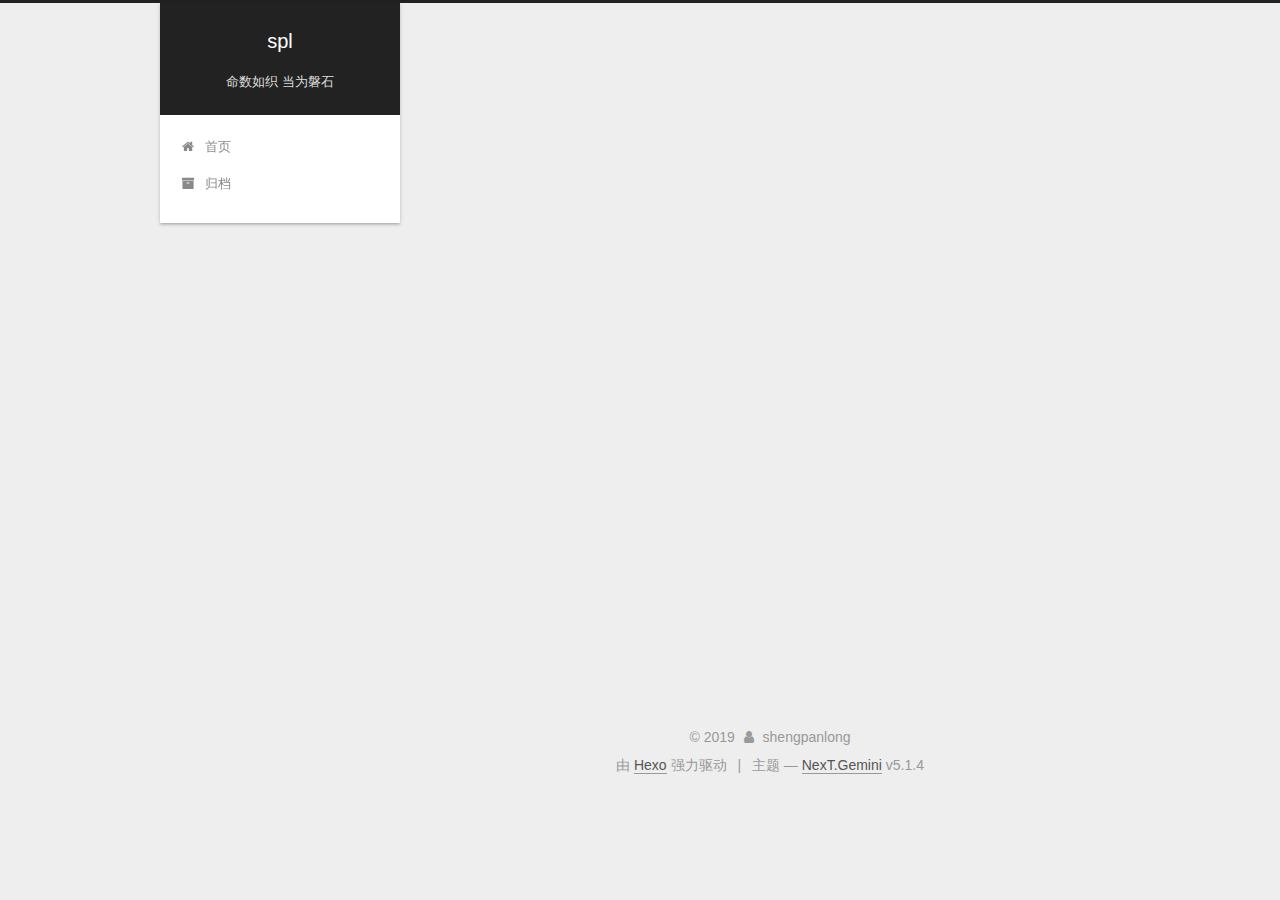
==== commit 1068a4fd: "Site updated: 2019-01-02 21:52:40" ====
--- a/archives/index.html
+++ b/archives/index.html
@@ -5,7 +5,7 @@
   
 
 
-<html class="theme-next pisces use-motion" lang="zh-CN">
+<html class="theme-next gemini use-motion" lang="zh-Hans">
 <head><meta name="generator" content="Hexo 3.8.0">
   <meta charset="UTF-8">
 <meta http-equiv="X-UA-Compatible" content="IE=edge">
@@ -83,7 +83,7 @@
 <meta property="og:title" content="spl">
 <meta property="og:url" content="http://yoursite.com/archives/index.html">
 <meta property="og:site_name" content="spl">
-<meta property="og:locale" content="zh-CN">
+<meta property="og:locale" content="zh-Hans">
 <meta name="twitter:card" content="summary">
 <meta name="twitter:title" content="spl">
 
@@ -93,7 +93,7 @@
   var NexT = window.NexT || {};
   var CONFIG = {
     root: '/',
-    scheme: 'Pisces',
+    scheme: 'Gemini',
     version: '5.1.4',
     sidebar: {"position":"left","display":"post","offset":12,"b2t":false,"scrollpercent":false,"onmobile":false},
     fancybox: true,
@@ -101,7 +101,7 @@
     motion: {"enable":true,"async":false,"transition":{"post_block":"fadeIn","post_header":"slideDownIn","post_body":"slideDownIn","coll_header":"slideLeftIn","sidebar":"slideUpIn"}},
     duoshuo: {
       userId: '0',
-      author: 'Author'
+      author: '博主'
     },
     algolia: {
       applicationID: '',
@@ -121,7 +121,7 @@
 
 
 
-  <title>Archive | spl</title>
+  <title>归档 | spl</title>
   
 
 
@@ -133,7 +133,7 @@
 
 </head>
 
-<body itemscope="" itemtype="http://schema.org/WebPage" lang="zh-CN">
+<body itemscope="" itemtype="http://schema.org/WebPage" lang="zh-Hans">
 
   
   
@@ -181,7 +181,7 @@
             
               <i class="menu-item-icon fa fa-fw fa-home"></i> <br>
             
-            Home
+            首页
           </a>
         </li>
       
@@ -191,7 +191,7 @@
             
               <i class="menu-item-icon fa fa-fw fa-archive"></i> <br>
             
-            Archives
+            归档
           </a>
         </li>
       
@@ -227,7 +227,7 @@
         
           
         
-        Um..! 1 post. Keep on posting.
+        嗯..! 目前共计 1 篇日志。 继续努力。
       </span>
 
       
@@ -324,7 +324,7 @@
                 <a href="/archives/">
               
                   <span class="site-state-item-count">1</span>
-                  <span class="site-state-item-name">posts</span>
+                  <span class="site-state-item-name">日志</span>
                 </a>
               </div>
             
@@ -374,7 +374,7 @@
 </div>
 
 
-  <div class="powered-by">Powered by <a class="theme-link" target="_blank" href="https://hexo.io">Hexo</a></div>
+  <div class="powered-by">由 <a class="theme-link" target="_blank" href="https://hexo.io">Hexo</a> 强力驱动</div>
 
 
 
@@ -382,7 +382,7 @@
 
 
 
-  <div class="theme-info">Theme &mdash; <a class="theme-link" target="_blank" href="https://github.com/iissnan/hexo-theme-next">NexT.Pisces</a> v5.1.4</div>
+  <div class="theme-info">主题 &mdash; <a class="theme-link" target="_blank" href="https://github.com/iissnan/hexo-theme-next">NexT.Gemini</a> v5.1.4</div>
 
 
 
--- a/css/main.css
+++ b/css/main.css
@@ -189,7 +189,7 @@
   font-size: 14px;
   line-height: 2;
   color: #555;
-  background: #fff;
+  background: #eee;
 }
 @media (max-width: 767px) {
   body {
@@ -445,7 +445,7 @@
 .header-inner {
   margin: 0 auto;
   padding: 100px 0 70px;
-  width: 700px;
+  width: calc(100% - 252px);
 }
 @media (min-width: 1600px) {
   .container .header-inner {
@@ -457,7 +457,7 @@
 }
 .main-inner {
   margin: 0 auto;
-  width: 700px;
+  width: calc(100% - 252px);
 }
 @media (min-width: 1600px) {
   .container .main-inner {
@@ -474,7 +474,7 @@
 .footer-inner {
   box-sizing: border-box;
   margin: 20px auto;
-  width: 700px;
+  width: calc(100% - 252px);
 }
 @media (min-width: 1600px) {
   .container .footer-inner {
@@ -653,8 +653,8 @@
 @media (min-width: 992px) {
   .full-image.full-image.full-image.full-image {
     max-width: none;
-    width: 110%;
-    margin: 25px -5%;
+    width: 118%;
+    margin: 0 -9%;
   }
 }
 .blockquote-center,
@@ -940,11 +940,11 @@
   display: inline-block;
   padding: 0 20px;
   font-size: 14px;
-  color: #fff;
-  background: #222;
-  border: 2px solid #222;
+  color: #555;
+  background: #fff;
+  border: 2px solid #555;
   text-decoration: none;
-  border-radius: 0;
+  border-radius: 2px;
   transition-property: background-color;
   transition-duration: 0.2s;
   transition-timing-function: ease-in-out;
@@ -953,8 +953,8 @@
 }
 .btn:hover {
   border-color: #222;
-  color: #222;
-  background: #fff;
+  color: #fff;
+  background: #222;
 }
 .btn +.btn {
   margin: 0 0 8px 8px;
@@ -1066,7 +1066,7 @@
   width: 24px;
   background: #222;
   font-size: 12px;
-  opacity: 1;
+  opacity: 0.6;
   color: #fff;
   cursor: pointer;
   text-align: center;
@@ -1087,7 +1087,7 @@
   }
 }
 .back-to-top.back-to-top-on {
-  bottom: 19px;
+  bottom: 30px;
 }
 .header {
   background: transparent;
@@ -1136,7 +1136,7 @@
 .site-subtitle {
   margin-top: 10px;
   font-size: 13px;
-  color: #999;
+  color: #ddd;
 }
 .use-motion .brand {
   opacity: 0;
@@ -1209,7 +1209,8 @@
   transition-timing-function: ease-in-out;
   transition-delay: 0s;
 }
-.menu .menu-item a:hover {
+.menu .menu-item a:hover,
+.menu-item-active a {
   border-bottom-color: #222;
 }
 .menu .menu-item .fa {
@@ -1738,20 +1739,20 @@
   display: block;
   margin: 0 auto;
   padding: 2px;
-  max-width: 96px;
+  max-width: 120px;
   height: auto;
-  border: 2px solid #333;
+  border: 1px solid #eee;
 }
 .site-author-name {
-  margin: 5px 0 0;
+  margin: 0;
   text-align: center;
-  color: #f5f5f5;
-  font-weight: normal;
+  color: #222;
+  font-weight: 600;
 }
 .site-description {
-  margin-top: 5px;
+  margin-top: 0;
   text-align: center;
-  font-size: 14px;
+  font-size: 13px;
   color: #999;
 }
 .site-state {
@@ -1763,7 +1764,7 @@
 .site-state-item {
   display: inline-block;
   padding: 0 15px;
-  border-left: 1px solid #333;
+  border-left: 1px solid #eee;
 }
 .site-state-item:first-child {
   border-left: none;
@@ -1776,11 +1777,11 @@
   text-align: center;
   color: inherit;
   font-weight: 600;
-  font-size: 18px;
+  font-size: 16px;
 }
 .site-state-item-name {
   font-size: 13px;
-  color: inherit;
+  color: #999;
 }
 .feed-link {
   margin-top: 20px;
@@ -1822,7 +1823,7 @@
   width: 4px;
   height: 4px;
   border-radius: 50%;
-  background: #eeffa1;
+  background: #ffbbbf;
 }
 .links-of-blogroll {
   font-size: 13px;
@@ -1860,7 +1861,7 @@
   color: #555;
 }
 .sidebar-nav li:hover {
-  color: #f5f5f5;
+  color: #fc6423;
 }
 .page-post-detail .sidebar-nav-toc {
   padding: 0 5px;
@@ -1869,11 +1870,11 @@
   margin-left: 10px;
 }
 .sidebar-nav .sidebar-nav-active {
-  color: #87daff;
-  border-bottom-color: #87daff;
+  color: #fc6423;
+  border-bottom-color: #fc6423;
 }
 .sidebar-nav .sidebar-nav-active:hover {
-  color: #87daff;
+  color: #fc6423;
 }
 .sidebar-panel {
   display: none;
@@ -1906,12 +1907,12 @@
   transition-timing-function: ease-in-out;
   transition-delay: 0s;
   transition-property: all;
-  color: #999;
-  border-bottom-color: #555;
+  color: #666;
+  border-bottom-color: #ccc;
 }
 .post-toc ol a:hover {
-  color: #ccc;
-  border-bottom-color: #ccc;
+  color: #000;
+  border-bottom-color: #000;
 }
 .post-toc .nav-item {
   overflow: hidden;
@@ -1933,14 +1934,14 @@
   display: block;
 }
 .post-toc .nav .active > a {
-  color: #87daff;
-  border-bottom-color: #87daff;
+  color: #fc6423;
+  border-bottom-color: #fc6423;
 }
 .post-toc .nav .active-current > a {
-  color: #87daff;
+  color: #fc6423;
 }
 .post-toc .nav .active-current > a:hover {
-  color: #87daff;
+  color: #fc6423;
 }
 .footer {
   font-size: 14px;
@@ -2580,83 +2581,543 @@
   }
 }
 .page-post-detail .sidebar-toggle-line {
-  background: #87daff;
+  background: #fc6423;
 }
 .page-post-detail .comments {
   overflow: hidden;
 }
-@media (max-width: 767px) {
-  .header-inner,
-  .container .main-inner,
+.header {
+  position: relative;
+  margin: 0 auto;
+  width: 75%;
+}
+@media (min-width: 768px) and (max-width: 991px) {
+  .header {
+    width: auto;
+  }
+}
+@media (max-width: 767px) {
+  .header {
+    width: auto;
+  }
+}
+.header-inner {
+  position: absolute;
+  top: 0;
+  overflow: hidden;
+  padding: 0;
+  width: 240px;
+  background: #fff;
+  box-shadow: 0 2px 2px 0 rgba(0,0,0,0.12), 0 3px 1px -2px rgba(0,0,0,0.06), 0 1px 5px 0 rgba(0,0,0,0.12);
+  border-radius: initial;
+}
+@media (min-width: 1600px) {
+  .container .header-inner {
+    width: 240px;
+  }
+}
+@media (min-width: 768px) and (max-width: 991px) {
+  .header-inner {
+    position: relative;
+    width: auto;
+    border-radius: initial;
+  }
+}
+@media (max-width: 767px) {
+  .header-inner {
+    position: relative;
+    width: auto;
+    border-radius: initial;
+  }
+}
+.main:before,
+.main:after {
+  content: " ";
+  display: table;
+}
+.main:after {
+  clear: both;
+}
+@media (min-width: 768px) and (max-width: 991px) {
+  .main {
+    padding-bottom: 100px;
+  }
+}
+@media (max-width: 767px) {
+  .main {
+    padding-bottom: 100px;
+  }
+}
+.container .main-inner {
+  width: 75%;
+}
+@media (min-width: 768px) and (max-width: 991px) {
+  .container .main-inner {
+    width: auto;
+  }
+}
+@media (max-width: 767px) {
+  .container .main-inner {
+    width: auto;
+  }
+}
+.content-wrap {
+  float: right;
+  box-sizing: border-box;
+  padding: 40px;
+  width: calc(100% - 252px);
+  background: #fff;
+  min-height: 700px;
+  box-shadow: 0 2px 2px 0 rgba(0,0,0,0.12), 0 3px 1px -2px rgba(0,0,0,0.06), 0 1px 5px 0 rgba(0,0,0,0.12);
+  border-radius: initial;
+}
+@media (min-width: 768px) and (max-width: 991px) {
+  .content-wrap {
+    width: 100%;
+    padding: 20px;
+    border-radius: initial;
+  }
+}
+@media (max-width: 767px) {
+  .content-wrap {
+    width: 100%;
+    padding: 20px;
+    min-height: auto;
+    border-radius: initial;
+  }
+}
+.sidebar {
+  position: static;
+  float: left;
+  margin-top: 300px;
+  width: 240px;
+  background: #eee;
+  box-shadow: none;
+}
+@media (min-width: 768px) and (max-width: 991px) {
+  .sidebar {
+    display: none;
+  }
+}
+@media (max-width: 767px) {
+  .sidebar {
+    display: none;
+  }
+}
+.sidebar-toggle {
+  display: none;
+}
+.footer-inner {
+  width: 75%;
+  padding-left: 260px;
+}
+@media (min-width: 768px) and (max-width: 991px) {
   .footer-inner {
     width: auto;
-  }
-}
-embed {
-  display: block;
-  margin: 0px auto 25px auto;
-}
-.custom-logo .site-meta-headline {
-  text-align: center;
-}
-.custom-logo .brand {
+    padding-left: 0 !important;
+    padding-right: 0 !important;
+  }
+}
+@media (max-width: 767px) {
+  .footer-inner {
+    width: auto;
+    padding-left: 0 !important;
+    padding-right: 0 !important;
+  }
+}
+.sidebar-position-right .header-inner {
+  right: 0;
+}
+.sidebar-position-right .content-wrap {
+  float: left;
+}
+.sidebar-position-right .sidebar {
+  float: right;
+}
+.sidebar-position-right .footer-inner {
+  padding-left: 0;
+  padding-right: 260px;
+}
+.site-brand-wrapper {
+  position: relative;
+}
+.site-meta {
+  padding: 20px 0;
+  color: #fff;
+  background: #222;
+}
+@media (min-width: 768px) and (max-width: 991px) {
+  .site-meta {
+    box-shadow: 0 0 16px rgba(0,0,0,0.5);
+  }
+}
+@media (max-width: 767px) {
+  .site-meta {
+    box-shadow: 0 0 16px rgba(0,0,0,0.5);
+  }
+}
+.brand {
+  padding: 0;
   background: none;
 }
-.custom-logo .site-title {
-  margin: 10px auto 0;
-  font-size: 24px;
-  color: #222;
-}
-.custom-logo .site-title a {
-  border: none;
-}
-.custom-logo-image {
-  margin: 0 auto;
-  padding: 5px;
-  max-width: 150px;
-  background: #fff;
-}
-@media (max-width: 767px) {
-  .site-nav {
-    position: absolute;
-    left: 0;
-    top: 52px;
-    margin: 0;
-    width: 100%;
-    padding: 0;
-    background: #fff;
-    border-bottom: 1px solid #ddd;
-    z-index: 1030;
-  }
-}
-@media (max-width: 767px) {
-  .menu {
-    text-align: left;
-  }
-}
-@media (max-width: 767px) {
-  .menu .menu-item {
-    display: block;
-    margin: 0 10px;
-    vertical-align: top;
-  }
-}
-@media (max-width: 767px) {
-  .menu .menu-item br {
-    display: none;
-  }
-}
-@media (max-width: 767px) {
-  .menu .menu-item a {
-    padding: 5px 10px;
-  }
-}
-.menu .menu-item .fa {
-  margin-right: 0;
+.brand:hover {
+  color: #fff;
+}
+.site-subtitle {
+  margin: 10px 10px 0;
+  font-weight: initial;
 }
 .site-search form {
   display: none;
 }
+.site-nav {
+  border-top: none;
+}
+@media (min-width: 768px) and (max-width: 991px) {
+  .site-nav {
+    display: none !important;
+  }
+}
+@media (min-width: 768px) and (max-width: 991px) {
+  .site-nav-on {
+    display: block !important;
+  }
+}
+.menu .menu-item {
+  display: block;
+  margin: 0;
+}
+.menu .menu-item a {
+  position: relative;
+  box-sizing: border-box;
+  padding: 5px 20px;
+  text-align: left;
+  line-height: inherit;
+  transition-property: background-color;
+  transition-duration: 0.2s;
+  transition-timing-function: ease-in-out;
+  transition-delay: 0s;
+}
+.menu .menu-item a:hover,
+.menu-item-active a {
+  background: #f9f9f9;
+  border-bottom-color: #fff;
+}
+.menu .menu-item br {
+  display: none;
+}
+.menu-item-active a:after {
+  content: " ";
+  position: absolute;
+  top: 50%;
+  margin-top: -3px;
+  right: 15px;
+  width: 6px;
+  height: 6px;
+  border-radius: 50%;
+  background-color: #bbb;
+}
+.btn-bar {
+  background-color: #fff;
+}
+.site-nav-toggle {
+  left: 20px;
+  top: 50%;
+  -webkit-transform: translateY(-50%);
+  -webkit-transform: translateY(-50%);
+  -moz-transform: translateY(-50%);
+  -ms-transform: translateY(-50%);
+  -o-transform: translateY(-50%);
+  transform: translateY(-50%);
+}
+@media (min-width: 768px) and (max-width: 991px) {
+  .site-nav-toggle {
+    display: block;
+  }
+}
+.use-motion .sidebar .motion-element {
+  opacity: 1;
+}
+.sidebar {
+  margin-left: -100%;
+  right: auto;
+  bottom: auto;
+  -webkit-transform: none;
+}
+.sidebar-inner {
+  box-sizing: border-box;
+  width: 240px;
+  color: #555;
+  background: #fff;
+  box-shadow: 0 2px 2px 0 rgba(0,0,0,0.12), 0 3px 1px -2px rgba(0,0,0,0.06), 0 1px 5px 0 rgba(0,0,0,0.12), 0 -1px 0.5px 0 rgba(0,0,0,0.09);
+  border-radius: initial;
+  opacity: 0;
+}
+.sidebar-inner.affix {
+  position: fixed;
+  top: 12px;
+}
+.sidebar-inner.affix-bottom {
+  position: absolute;
+}
+.site-overview {
+  text-align: left;
+}
+.site-author:before,
+.site-author:after {
+  content: " ";
+  display: table;
+}
+.site-author:after {
+  clear: both;
+}
+.sidebar a {
+  color: #555;
+}
+.sidebar a:hover {
+  color: #222;
+}
+.site-state-item {
+  padding: 0 10px;
+}
+.links-of-author-item a:before {
+  display: none;
+}
+.links-of-author-item a {
+  border-bottom: none;
+  text-decoration: underline;
+}
+.feed-link {
+  border-top: 1px dotted #ccc;
+  border-bottom: 1px dotted #ccc;
+  text-align: center;
+}
+.feed-link a {
+  display: block;
+  color: #fc6423;
+  border: none;
+}
+.feed-link a:hover {
+  background: none;
+  color: #e34603;
+}
+.feed-link a:hover i {
+  color: #e34603;
+}
+.links-of-author {
+  display: flex;
+  flex-wrap: wrap;
+  justify-content: center;
+}
+.links-of-author-item {
+  margin: 5px 0 0;
+  width: 50%;
+}
+.links-of-author-item a {
+  max-width: 216px;
+  box-sizing: border-box;
+  display: inline-block;
+  margin-right: 0;
+  margin-bottom: 0;
+  padding: 0 5px;
+  overflow: hidden;
+  white-space: nowrap;
+  text-overflow: ellipsis;
+}
+.links-of-author-item a {
+  display: block;
+  text-decoration: none;
+}
+.links-of-author-item a:hover {
+  border-radius: 4px;
+  background: #eee;
+}
+.links-of-author-item .fa {
+  margin-right: 2px;
+  font-size: 16px;
+}
+.links-of-author-item .fa-globe {
+  font-size: 15px;
+}
+.links-of-blogroll {
+  text-align: center;
+  margin-top: 20px;
+  padding: 3px 0 0;
+  border-top: 1px dotted #ccc;
+}
+.links-of-blogroll-title {
+  margin-top: 0;
+}
+.links-of-blogroll-item {
+  padding: 0;
+}
+.links-of-blogroll-inline:before,
+.links-of-blogroll-inline:after {
+  content: " ";
+  display: table;
+}
+.links-of-blogroll-inline:after {
+  clear: both;
+}
 .links-of-blogroll-inline .links-of-blogroll-item {
-  display: inline-block;
-}
+  margin: 5px 0 0;
+  width: 50%;
+  display: inline-block;
+  width: unset;
+}
+.links-of-blogroll-inline .links-of-blogroll-item a {
+  max-width: 216px;
+  box-sizing: border-box;
+  display: inline-block;
+  margin-right: 0;
+  margin-bottom: 0;
+  padding: 0 5px;
+  overflow: hidden;
+  white-space: nowrap;
+  text-overflow: ellipsis;
+}
+.content-wrap {
+  padding: initial;
+  background: initial;
+  box-shadow: initial;
+  border-radius: initial;
+}
+.post-block {
+  padding: 40px;
+  background: #fff;
+  box-shadow: 0 2px 2px 0 rgba(0,0,0,0.12), 0 3px 1px -2px rgba(0,0,0,0.06), 0 1px 5px 0 rgba(0,0,0,0.12);
+  border-radius: initial;
+}
+#posts > article + article .post-block {
+  margin-top: 12px;
+  box-shadow: 0 2px 2px 0 rgba(0,0,0,0.12), 0 3px 1px -2px rgba(0,0,0,0.06), 0 1px 5px 0 rgba(0,0,0,0.12), 0 -1px 0.5px 0 rgba(0,0,0,0.09);
+  border-radius: initial;
+}
+.comments {
+  padding: 40px;
+  margin: initial;
+  margin-top: 12px;
+  background: #fff;
+  box-shadow: 0 2px 2px 0 rgba(0,0,0,0.12), 0 3px 1px -2px rgba(0,0,0,0.06), 0 1px 5px 0 rgba(0,0,0,0.12), 0 -1px 0.5px 0 rgba(0,0,0,0.09);
+  border-radius: initial;
+}
+.posts-expand {
+  padding-top: initial;
+}
+.post-nav-divider {
+  width: 4%;
+}
+.post-nav-item {
+  width: 48%;
+}
+.post-eof,
+.post-spread {
+  display: none !important;
+}
+.pagination {
+  margin: 12px 0 0;
+  border-top: initial;
+  background: #fff;
+  box-shadow: 0 2px 2px 0 rgba(0,0,0,0.12), 0 3px 1px -2px rgba(0,0,0,0.06), 0 1px 5px 0 rgba(0,0,0,0.12), 0 -1px 0.5px 0 rgba(0,0,0,0.09);
+  border-radius: initial;
+  padding: 10px 0 10px;
+}
+.pagination .prev,
+.pagination .next,
+.pagination .page-number {
+  margin-bottom: initial;
+  top: initial;
+}
+.main {
+  padding-bottom: initial;
+}
+.footer {
+  bottom: auto;
+}
+.post-header h1,
+.post-header h2 {
+  margin: initial;
+}
+.posts-expand .post-title-link {
+  line-height: inherit;
+}
+.posts-expand .post-title {
+  font-size: 1.7em;
+}
+.post-body h1 {
+  font-size: 1.6em;
+  border-bottom: 1px solid #eee;
+}
+.post-body h2 {
+  font-size: 1.45em;
+  border-bottom: 1px solid #eee;
+}
+.post-body h3 {
+  font-size: 1.3em;
+  border-bottom: 1px dotted #eee;
+}
+.post-body h4 {
+  font-size: 1.2em;
+}
+.post-body h5 {
+  font-size: 1.07em;
+}
+.post-body h6 {
+  font-size: 1.03em;
+}
+@media (min-width: 768px) and (max-width: 991px) {
+  .content-wrap {
+    padding: 10px;
+  }
+  .posts-expand {
+    margin: initial;
+  }
+  .posts-expand .post-button {
+    margin-top: 20px;
+  }
+  .post-block {
+    padding: 20px;
+    box-shadow: 0 2px 2px 0 rgba(0,0,0,0.12), 0 3px 1px -2px rgba(0,0,0,0.06), 0 1px 5px 0 rgba(0,0,0,0.12), 0 -1px 0.5px 0 rgba(0,0,0,0.09);
+    border-radius: initial;
+  }
+  #posts > article + article .post-block {
+    margin-top: 10px;
+  }
+  .comments {
+    margin-top: 10px;
+    padding: 10px 20px;
+  }
+  .pagination {
+    margin: 10px 0 0;
+  }
+}
+@media (max-width: 767px) {
+  .content-wrap {
+    padding: 8px;
+  }
+  .posts-expand {
+    margin: initial;
+  }
+  .posts-expand .post-button {
+    margin-top: 12px;
+  }
+  .posts-expand img {
+    padding: initial !important;
+  }
+  .post-block {
+    padding: 12px;
+    min-height: auto;
+    box-shadow: 0 2px 2px 0 rgba(0,0,0,0.12), 0 3px 1px -2px rgba(0,0,0,0.06), 0 1px 5px 0 rgba(0,0,0,0.12), 0 -1px 0.5px 0 rgba(0,0,0,0.09);
+    border-radius: initial;
+  }
+  #posts > article + article .post-block {
+    margin-top: 8px;
+  }
+  .comments {
+    margin-top: 8px;
+    padding: 0 12px;
+  }
+  .pagination {
+    margin: 8px 0 0;
+  }
+}
